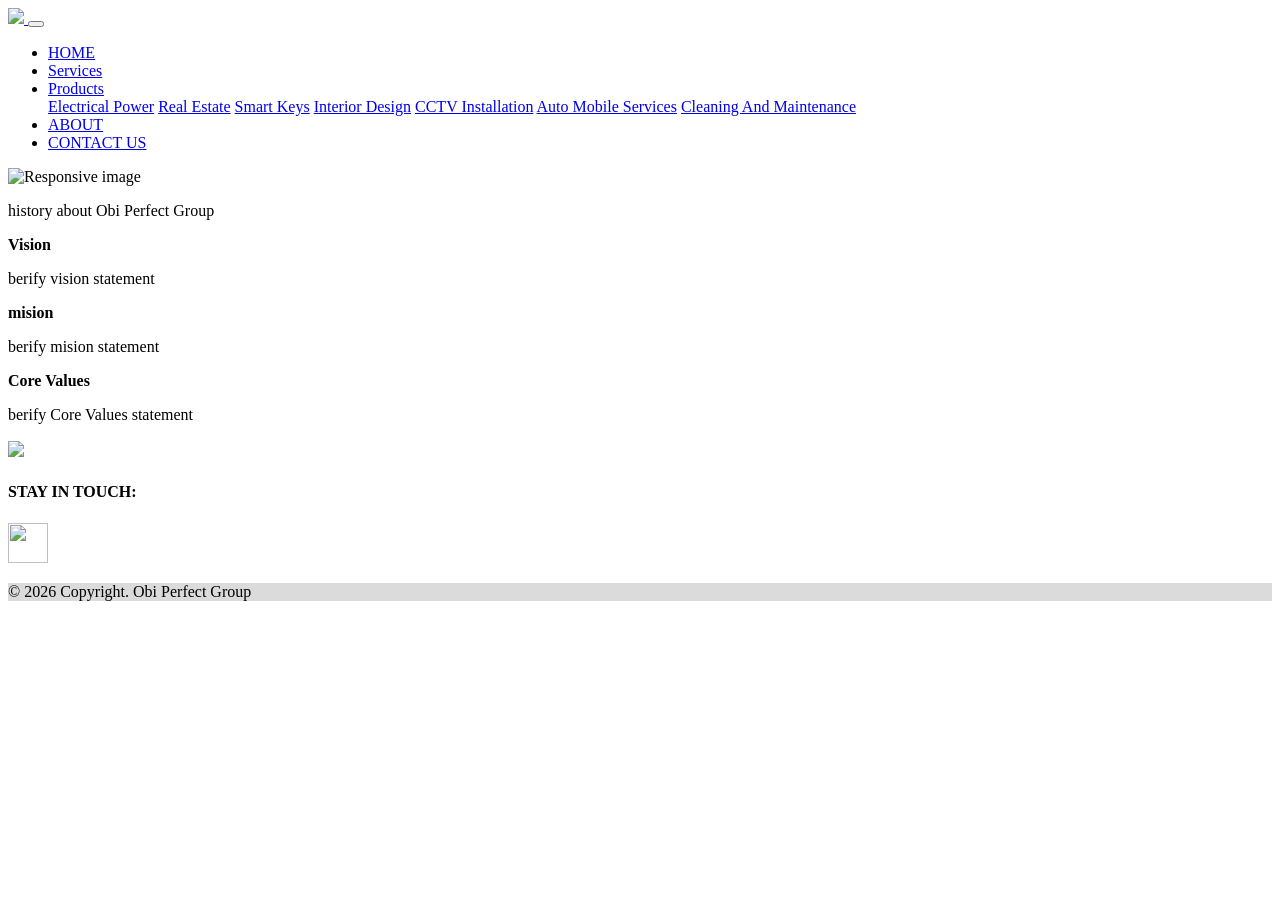
==== about.html @ 0760321b "Add files via upload" ====
<!DOCTYPE html>
<html>

  <head>
    <title>Obi Perfect Group::Best In Electrical Product - Google</title>
    <meta  property="og:image" content=" https://miraclechamberlain.github.io/zaramaxhotel/assets/images/pix1.jpg" />
    <link rel="image_src" href=" https://miraclechamberlain.github.io/zaramaxhotel/assets/images/pix1.jpg" />
    <meta charset="UTF-8">
    <meta name="keywords" content="Electrical Product in anambra state, Electrical Product in Nigeria,Electrical Product in awka">
    <meta name="viewport" content="width=device-width, initial-scale=1.0">
    <meta name="author" content="Obi Perfect Group">
    <!-- This link is Google's fonts api -->
    <link href="https://fonts.googleapis.com/css?family=Alegreya|Alegreya+Sans|Open+Sans|Open+Sans+Condensed:300|Roboto|Roboto+Condensed" rel="stylesheet">
    <link rel="stylesheet" href="assets/css/font-awesome/css/font-awesome.css">
    <link rel="stylesheet" href="assets/css/bootstrap.min.css">
    <link rel="stylesheet" href="assets/css/style.css">
  </head>

  <body>
    <!-- This navbar houses everything at the top - the links, logo and the button and also the sm screen nav button -->

    <nav class="navbar navbar-expand-lg navbar-light  px-5 sticky-top topnav ">
  <a class="navbar-brand healthlogo" href="index.html">
        <img src="assets/images/pix1.jpg" >
      </a>
  <button class="navbar-toggler" type="button" data-toggle="collapse" data-target="#navbarSupportedContent" aria-controls="navbarSupportedContent" aria-expanded="false" aria-label="Toggle navigation">
    <span class="navbar-toggler-icon"></span>
  </button>

  <div class="collapse navbar-collapse" id="navbarSupportedContent">
   <ul class="navbar-nav topnav-links ml-auto">
          <li class="nav-item py-2">
            <a class="nav-link " href="index.html"> HOME </a>
          </li>
          <li class="nav-item py-2">
            <a class="nav-link  " href="service.html"> Services </a>
          </li>
          <li class="nav-item dropdown">
        <a class="nav-link dropdown-toggle mt-2" href="#" id="navbarDropdown" role="button" data-toggle="dropdown" aria-haspopup="true" aria-expanded="false">
           Products
        </a>
        <div class="dropdown-menu" aria-labelledby="navbarDropdown">
          <a class="dropdown-item" href="electricalpower.html"> Electrical Power</a>
          <a class="dropdown-item" href="realestate.html">Real Estate</a>
          <a class="dropdown-item" href="smartkeys.html"> Smart Keys</a>
          <a class="dropdown-item" href="interiordesign.html"> Interior Design</a>
          <a class="dropdown-item" href="cctvinstallation.html"> CCTV Installation</a>
          <a class="dropdown-item" href="automobileservices.html"> Auto Mobile Services</a>
          <a class="dropdown-item" href="cleaningandmaintenance.html"> Cleaning And Maintenance</a>
        </div>
      </li>

                    <li class="nav-item py-2 ml-2">
            <a class="nav-link" href="about.html"> ABOUT </a>
          </li>
          <li class="nav-item py-2 ml-2">
            <a class="nav-link" href="contact.html"> CONTACT US</a>
          </li>
        </ul>
  </div>
</nav>
    <!-- .................... The navbar stops here -->

    <section class="mb-0">
        <img src="assets/images/pix17.jpg" class="img-fluid" width="100%" height="100%" alt="Responsive image">
      </section>

      <p class="ml-3"> history about Obi Perfect Group  </p>

<p class="text-center mt-3"><b>Vision</b></p>
<p class="ml-3"> berify vision statement</p>

<p class="text-center mt-3"><b>mision</b></p>
<p class="ml-3"> berify mision statement</p>

<p class="text-center mt-3"><b>Core Values</b></p>
<p class="ml-3"> berify Core Values statement</p>

<footer>
      <div class="container">
        <div class="row">
          <div class="col-md-3">
            <img src="assets/images/pix1.jpg"  width="90px" ><b style="font-family: 'Open Sans', sans-serif;"></b>
          </div>
          <div class="col-md-4 d-flex align-items-center mt-2">
            <h4 class="mr-4">STAY IN TOUCH:</h4>
            <a href=""><i class="fa fa-facebook"></i></a>
              <a href=""><i class="fa fa-instagram"></i></a>
              
<a href=" https://wa.me/+2?text=urlencodedtext">
<img src="assets/images/pix32.jpg" class="rounded-circle ml-3" width="40" height="40"  alt=""></a>
             </div>
        </div>
      </div>
    </footer>
    <div class="text-center text-dark py-2" style="background-color: #dbdbdb;">
      <p class="m-0">&copy; 2026 Copyright. Obi Perfect Group</p>
    </div>




    <script src="assets/js/jquery.js" charset="utf-8"></script>
    <script src="assets/js/popper.min.js" charset="utf-8"></script>
    <script src="assets/js/bootstrap.min.js" charset="utf-8"></script>
  </body>
</html>
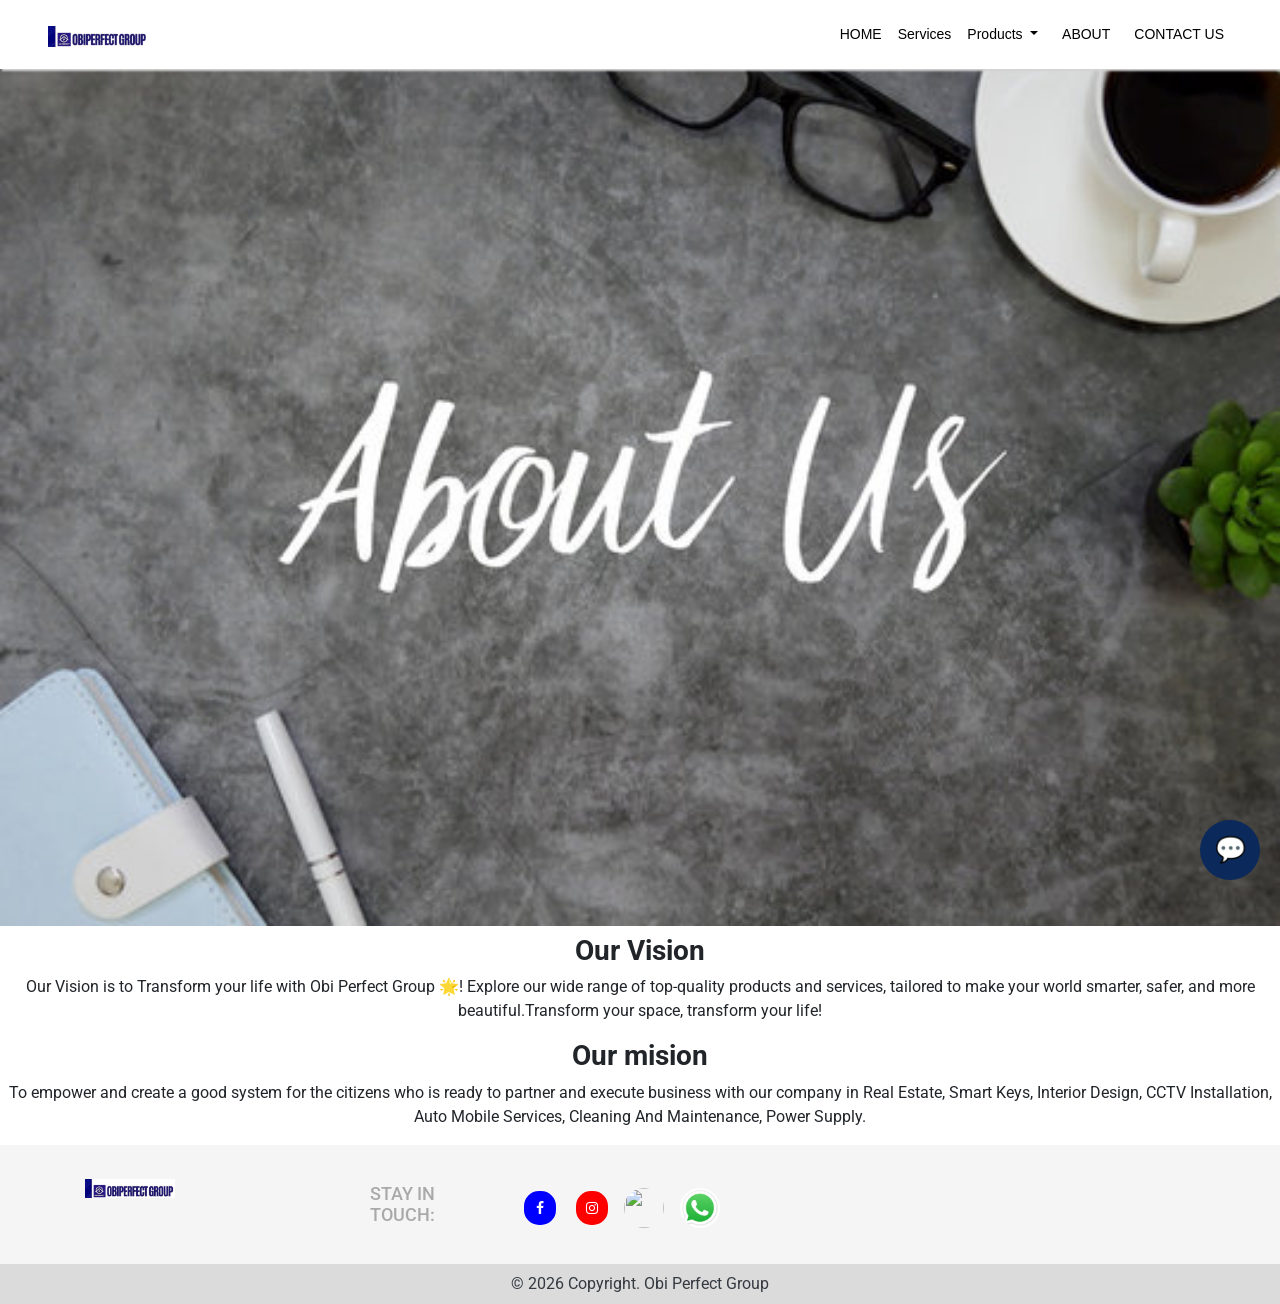
==== commit d996c1fa: "Add files via upload" ====
--- a/about.html
+++ b/about.html
@@ -60,21 +60,146 @@
   </div>
 </nav>
     <!-- .................... The navbar stops here -->
-
+<style>
+.chat-button{
+  position:fixed;
+  bottom:20px;
+  right:20px;
+  width:60px;
+  height:60px;
+  background:#0b2a5b;
+  color:white;
+  border-radius:50%;
+  text-align:center;
+  line-height:60px;
+  font-size:25px;
+  cursor:pointer;
+}
+
+.chatbox{
+  position:fixed;
+  bottom:90px;
+  right:20px;
+  width:300px;
+  height:400px;
+  background:white;
+  border-radius:12px;
+  box-shadow:0 0 10px rgba(0,0,0,0.3);
+  display:none;
+  flex-direction:column;
+  z-index: 9999;
+}
+
+.chat-header{
+  background:#0b2a5b;
+  color:white;
+  padding:10px;
+  border-radius:10px 10px 0 0;
+  font-weight:bold;
+}
+
+.chat-body{
+  flex:1;
+  padding:10px;
+  overflow-y:auto;
+}
+
+.chat-input{
+  display:flex;
+  border-top:1px solid #ccc;
+}
+
+.chat-input input{
+  flex:1;
+  border:none;
+  padding:10px;
+}
+
+.chat-input button{
+  background:#0b2a5b;
+  color:white;
+  border:none;
+  padding:10px 15px;
+}
+
+</style>
+
+<div class="chatbox" id="chatbox">
+  <div class="chat-header">Obi Perfect Group</div>
+
+  <div class="chat-body" id="messages">
+     </div>
+
+  <div class="chat-input">
+    <input type="text" id="userInput" placeholder="Message...">
+    <button onclick="sendMessage()">↑</button>
+  </div>
+</div>
+
+<div class="chat-button" onclick="toggleChat()">💬</div>
+
+<script>
+
+function toggleChat(){
+  var chat = document.getElementById("chatbox");
+  chat.style.display = chat.style.display === "flex" ? "none" : "flex";
+}
+
+
+
+let step = 0;
+
+function sendMessage(){
+
+let input = document.getElementById("userInput").value;
+let messages = document.getElementById("messages");
+
+messages.innerHTML += "<p><b>You:</b> "+input+"</p>";
+
+let reply="";
+
+if(step==0){
+reply="Hello, how are you doing today?";
+step=1;
+}
+
+else if(step==1){
+reply="Do you want to know more about Obi Perfect Group?";
+step=2;
+}
+
+else if(step==2){
+reply="At Obi Perfect Group, we've got the latest gadgets and essentials to power your world. From sleek home appliances to cutting-edge tech, we've got you covered. Visit us today and take the first step to a brighter, smarter, and more connected home! 🔥1. Electrical products to power your dreams 2. Stunning real estate to call home 3. Smart keys for effortless living 4. Interior design solutions to inspire you 5. CCTV installation for peace of mind 6. Auto mobile services to keep you moving 7. Expert cleaning & maintenance to sparkle. Visit us today and experience the best in Nigeria! 🔌💡";
+step=3;
+}
+
+else if(step==3){
+reply="Our office is at lagos state, You can contact us on phone call/WhatsApp +2347084557250";
+step=4;
+}
+
+else{
+reply="Thank you for chatting with us.";
+}
+
+messages.innerHTML += "<p><b>Bot:</b> "+reply+"</p>";
+
+document.getElementById("userInput").value="";
+
+}
+
+</script>
     <section class="mb-0">
         <img src="assets/images/pix17.jpg" class="img-fluid" width="100%" height="100%" alt="Responsive image">
       </section>
 
-      <p class="ml-3"> history about Obi Perfect Group  </p>
-
-<p class="text-center mt-3"><b>Vision</b></p>
-<p class="ml-3"> berify vision statement</p>
-
-<p class="text-center mt-3"><b>mision</b></p>
-<p class="ml-3"> berify mision statement</p>
-
-<p class="text-center mt-3"><b>Core Values</b></p>
-<p class="ml-3"> berify Core Values statement</p>
+
+      
+<h3 class="text-center mt-2"><b>Our Vision</b></h3>
+<p class="text-center">Our Vision is to Transform your life with Obi Perfect Group 🌟! Explore our wide range of top-quality products and services, tailored to make your world smarter, safer, and more beautiful.Transform your space, transform your life!</p>
+
+<h3 class="text-center mt-2"><b>Our mision</b></h3>
+<p class="text-center">To empower and create a good system for the citizens who is ready to partner and execute business with our company in  Real Estate, Smart Keys, Interior Design, CCTV Installation, Auto Mobile Services,  Cleaning And Maintenance, Power Supply. </p>
 
 <footer>
       <div class="container">
@@ -84,10 +209,12 @@
           </div>
           <div class="col-md-4 d-flex align-items-center mt-2">
             <h4 class="mr-4">STAY IN TOUCH:</h4>
-            <a href=""><i class="fa fa-facebook"></i></a>
-              <a href=""><i class="fa fa-instagram"></i></a>
-              
-<a href=" https://wa.me/+2?text=urlencodedtext">
+            <a href="https://web.facebook.com/profile.php?id=61578241253825"><i class="fa fa-facebook"></i></a>
+              <a href="https://www.instagram.com/obiperfectgroup/"><i class="fa fa-instagram"></i></a>
+              <a href="https://www.tiktok.com/@obiperfect_group ">
+              <img src="assets/images/titok.jpg" class="rounded-circle ml-3" width="40" height="40"  alt=""></a>
+             
+<a href=" https://wa.me/+2347084557250?I Want To Know More About Obi Perfect Group">
 <img src="assets/images/pix32.jpg" class="rounded-circle ml-3" width="40" height="40"  alt=""></a>
              </div>
         </div>
--- a/assets/css/style.css
+++ b/assets/css/style.css
@@ -0,0 +1,357 @@
+body{
+  background-color: #FFFFFF !important;
+}
+.home-animation{ animation: fadeInDown 5s; }
+@keyframes fadeInDown {
+   0% {
+      opacity: 0;
+      transform: translateY(-20px);
+   }
+   100% {
+      opacity: 1;
+      transform: translateY(0);
+   }
+}
+@media (prefers-reduced-motion: no-preference) {
+  .home-animation{
+    animation-name: fadeInDown;
+    animation-duration: 2s;
+    animation: auto linear fadeInDown both;
+    animation-timeline: view();
+    animation-range: entry 10% cover 20%;
+
+  }
+}
+
+
+
+body{ animation: fadeInDown 5s; }
+@keyframes fadeInDown {
+   0% {
+      opacity: 0;
+      transform: translateY(-20px);
+   }
+   100% {
+      opacity: 1;
+      transform: translateY(0);
+   }
+}
+@media (prefers-reduced-motion: no-preference) {
+  body{
+    animation-name: fadeInDown;
+    animation-duration: 2s;
+
+  }
+}
+/* Please Ensure That you go through every comment properly and carefully before messing with any code
+Every block of code was wrapped with a comment for better understanding of the code.
+*/
+
+/* The styling here affect every anchor(a) element in the page except for some few places */
+a {
+  color: white !important;
+  font-family: 'Roboto Condensed', sans-serif;
+  font-size: 14px;
+}
+/* ..........  */
+
+
+/* This style is for the banner */
+
+video {
+  width: 100%;
+  height: 100%;
+  object-fit: cover;
+}
+section.banner {
+  background: linear-gradient(rgba(0, 0, 0, 0.6), rgba(0, 0, 0, 0.6)), url("../../assets/images/pix10.jpg");
+  background-repeat: no-repeat;
+  background-size: cover;
+  height: 100%vh !important;
+  width: 100%vh!important;
+  background-attachment: fixed;
+}
+
+/* .......... */
+
+
+/* The anchor(a) element was changed to black here because, my navbar has a white background
+The anchor(a) element here is the one at the navbar
+*/
+div#navbarSupportedContent ul li a {
+  color: black !important;
+}
+
+div#navbarSupportedContent ul li a:hover {
+  color: blue !important;
+  border-bottom: 2px solid blue; !important;
+}
+
+div#navbarSupportedContent ul li a.active, li.events a.active {
+  color: blue !important;
+  border-bottom: 2px solid blue !important;
+}
+/* .......... */
+
+
+/* Probably you've seen that the navbar has a grey color line under it, that was done here and the reason for
+the background-color is because without it the navbar will be transparent */
+nav.topnav {
+  box-shadow: 2px 2px 2px lightgrey;
+  background-color: white;
+}
+/* .......... */
+
+
+/* The logo was so big and i couldn't think of any other way to make it look good than to reduce it here */
+nav.topnav a.healthlogo img {
+  width: 100px;
+}
+/* .......... */
+
+
+/* This is the button for becoming a member  */
+
+div.membershipBtn a:hover {  /* The on-hover styling */
+  background-color: blue;
+  color: white !important;
+  transition: 1s;
+}
+/* .......... */
+
+
+/* The class name should help you recognise the element i'm referring to, and the reason why i gave these setions
+margin is to maintain white space in between them */
+section.about, section., section.partnersAndSponsors {
+  margin: 100px 0px;
+}
+
+section.about div.about-header h2 {
+  font-size: 32px;
+}
+
+/* This section is actually for those lines you see under each header.
+It has nothing to do with the styling of any content or image*/
+section.about div.about-header div#line {
+  width: 100px;
+  height: 5px;
+  background-color: blue;
+  margin: auto;
+}
+
+section. div.about-header div#line {
+  width: 100px;
+  height: 5px;
+  background-color: red;
+  margin: auto;
+}
+
+section.partnersAndSponsors div.partnersAndSponsorsHeader div#line {
+  width: 100px;
+  height: 5px;
+  background-color: blue;
+  margin: auto;
+}
+
+section.whyJoinhealth div.whyJoinhealth-header div#line {
+  width: 100px;
+  height: 5px;
+  background-color: blue;
+  
+}
+/* .......... */
+
+
+section.partnersAndSponsors div.googleImage {
+  margin-top: 20px;
+}
+
+section.partnersAndSponsors img {
+  width: 200px;
+}
+
+section div.membershipTerms p, ul li {
+  font-size: 14px;
+}
+
+
+
+
+section.whyJoinhealth span {
+  font-family: 'Open Sans', sans-serif;
+  color: grey;
+  font-size: 16px;
+}
+
+section.contact {
+  background-color: #e8eaed;
+}
+
+footer {
+  background-color: #f5f5f5;
+  padding: 30px;
+}
+
+footer h4 {
+  font-size: 18px;
+  color: darkgrey;
+}
+
+
+/* Social Media Handle Stylings */
+i.fa-facebook {
+  border-radius: 15px;
+  background-color: blue;
+  padding: 10px 12px;
+  margin-right: 20px;
+}
+
+i.fa-twitter {
+  border-radius: 15px;
+  background-color: skyblue;
+  padding: 10px;
+  margin-right: 20px;
+}
+
+i.fa-instagram {
+  border-radius: 15px;
+  background-color: red;
+  padding: 10px;
+}
+/* .......... */
+
+
+/* Small Screen for navbar */
+@media (max-width: 575px), (max-width: 991px) {
+
+  
+  nav.topnav {
+    padding-left: 0 !important;
+    padding-right: 0 !important;
+    box-shadow: none !important;
+  }
+
+  nav.topnav ul {
+    background-color: lightgray;
+
+  }
+
+
+  nav.topnav div#navbarSupportedContent ul li a{
+    color: black !important;
+    border-bottom: 1px solid grey;
+    text-align: center;
+  }
+
+  nav.topnav div#navbarSupportedContent ul li a.active, nav.topnav div#navbarSupportedContent ul li a:hover{
+    color: blue !important;
+    border-bottom: none !important;
+  }
+
+  nav.topnav ul, nav.topnav li, nav.topnav div.membershipBtn {
+    margin-left: 0 !important;
+  }
+
+  nav.topnav div.membershipBtn a {
+    border: none !important;
+    background-color: transparent !important;
+    text-align: center !important;
+    display: block;
+    color: black !important;
+  }
+
+  nav.topnav a.healthlogo, nav.topnav button.sm-menu {
+    margin: 0 10px;
+    outline: none !important;
+  }
+
+  nav.topnav button.sm-menu {
+    background-color: #4285f6;
+    color: white;
+  }
+}
+
+
+/* This is also for the header */
+@media (max-width: 575px) {
+  a.healthlogo span {
+    font-size: 20px !important;
+  }
+
+  a.healthlogo > img {
+    width: 50px !important;
+  }
+  /* ........... */
+
+  section.banner > div:nth-child(1) {
+    margin-top: 40px !important;
+  }
+
+  section.about img {
+    width: 285px !important;
+    height: 200px !important;
+  }
+
+
+  .googleLogo {
+    margin-bottom: 50px !important;
+  }
+}
+/* .......... */
+
+/* small screen for footer */
+@media (max-width: 991px) {
+  footer h4 {
+    margin: 20px 0 10px;
+  }
+}
+
+
+
+/* Miracle css start here */
+
+
+  /* text color on the landing
+  */
+  .color{
+    color:#9d9c9d;
+
+  }
+
+
+  /* for links button
+  */
+  a{
+    text-decoration: none !important;
+
+  }
+  .Latest{
+    width: 150px !important;
+  }
+
+
+  /* for smallscreen
+  */
+  @media (max-width: 991px) {
+    .smallscreen{
+    font-size: 30px !important;
+    width: 50rem !important;
+
+    }
+    .gdgimage{
+      height: 25vh !important;
+    }
+
+    /* for card margintop
+    */
+    .margintop{
+      margin-top: 30px !important;
+    }
+
+
+    /* modal for small screen
+    */
+    .mimi_model{
+      font-size: 30px !important;
+    }
+  }
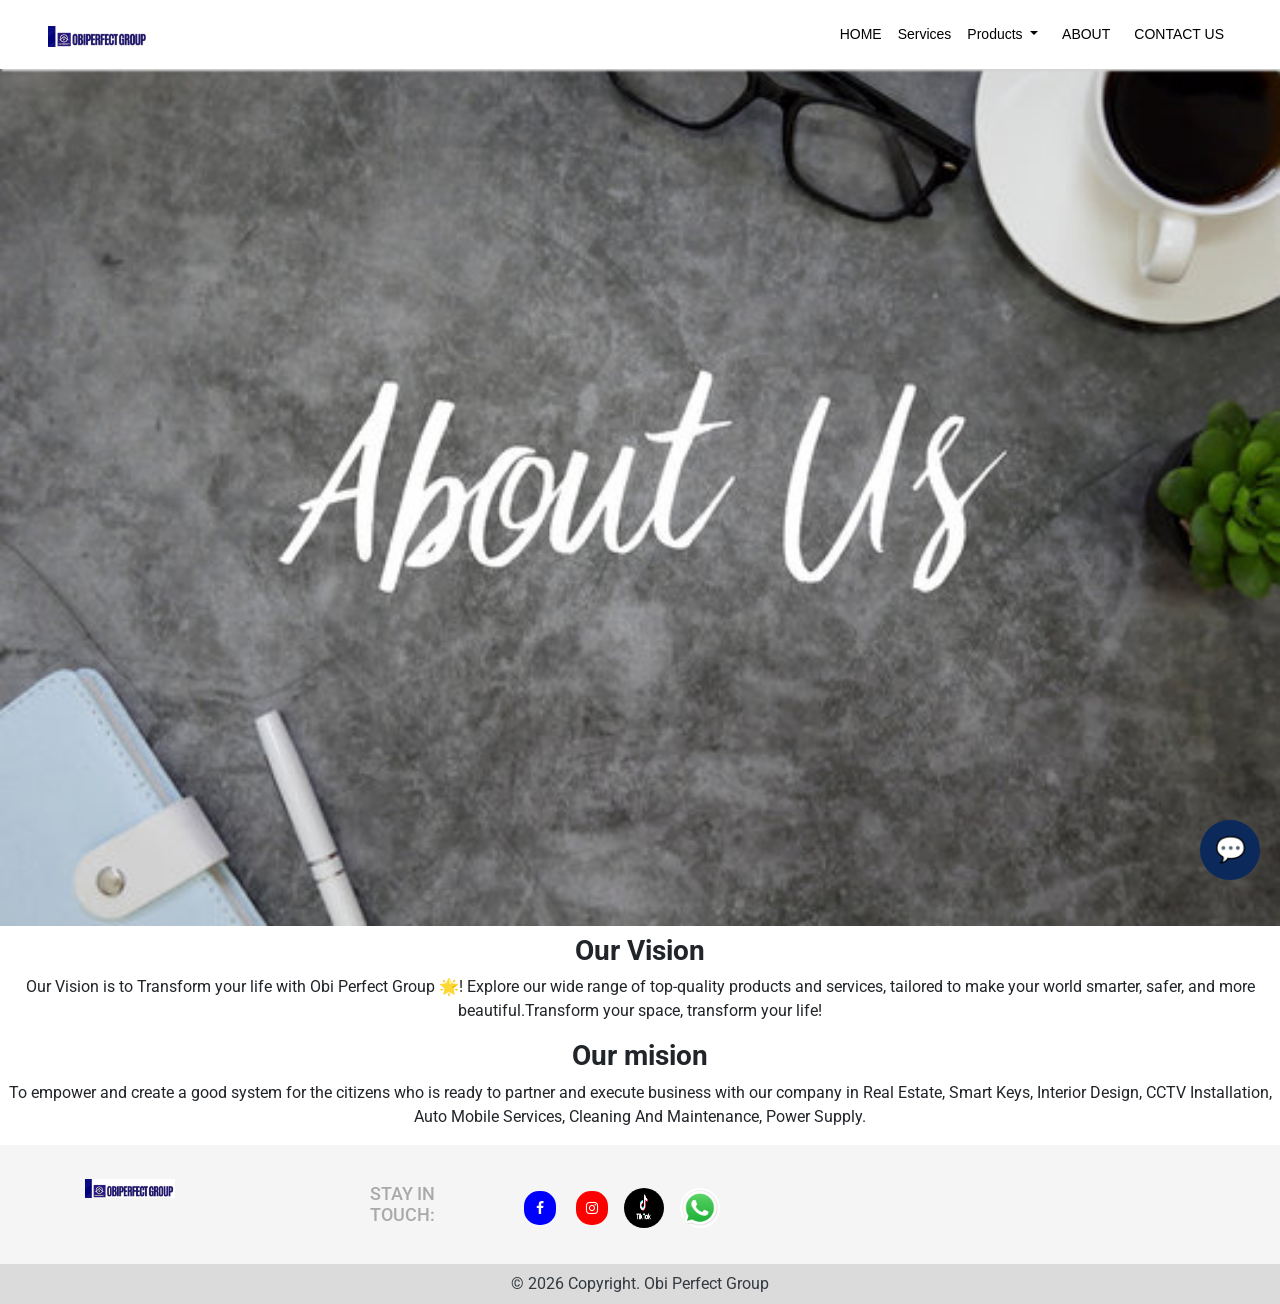
==== commit 433f912e: "Add files via upload" ====
--- a/about.html
+++ b/about.html
@@ -182,7 +182,7 @@
 reply="Thank you for chatting with us.";
 }
 
-messages.innerHTML += "<p><b>Bot:</b> "+reply+"</p>";
+messages.innerHTML += "<p><b>Obi Perfect Group:</b> "+reply+"</p>";
 
 document.getElementById("userInput").value="";
 
